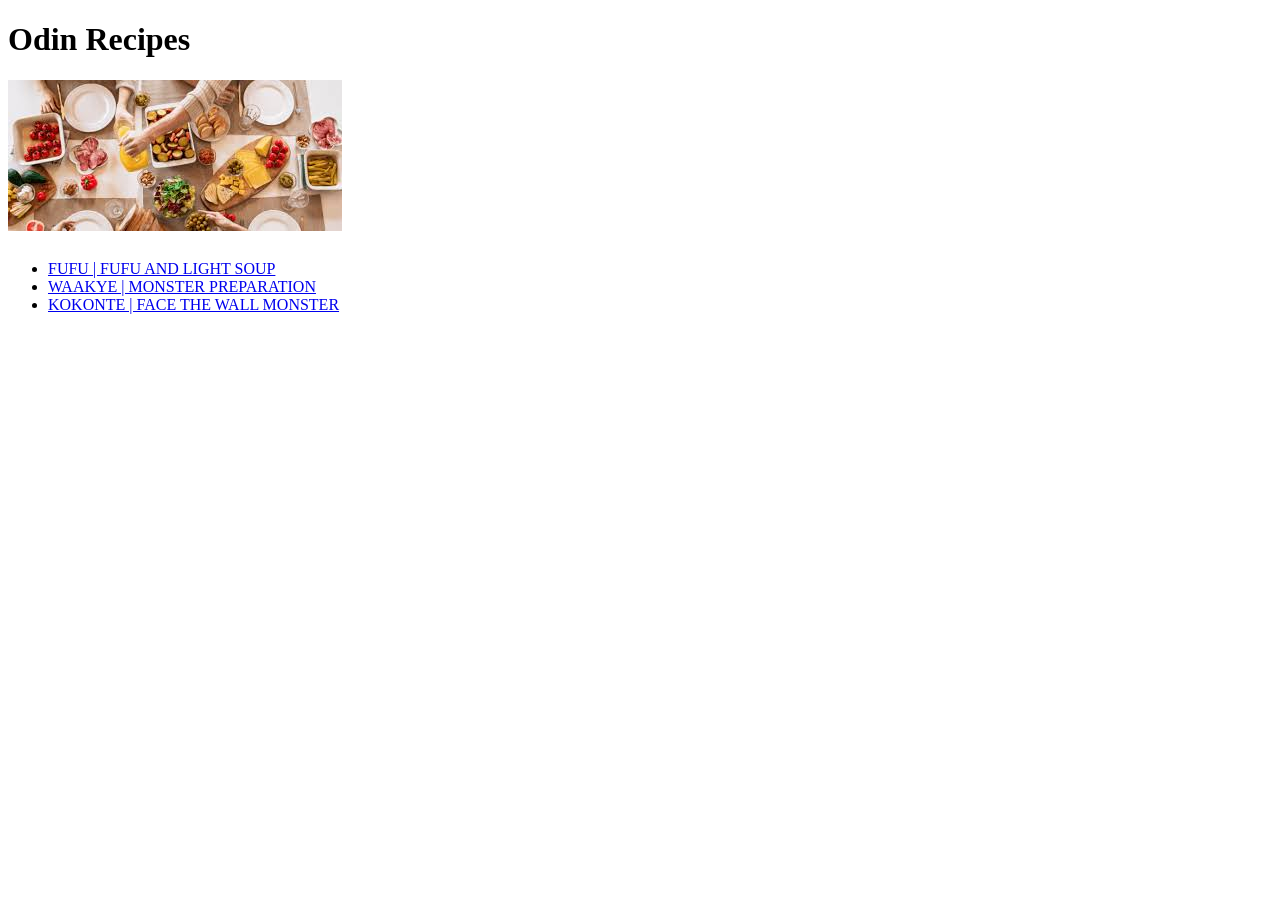
==== index.html @ 6b756115 "index.html" ====
<!DOCTYPE html>
<html lang="en">
<head>
    <meta charset="UTF-8">
    <meta name="viewport" content="width=device-width, initial-scale=1.0">
    <link href="food.jpeg" rel="icon">
    <title>Recipes | Monster Recipes</title>
</head>
<body>
     <h1> Odin Recipes</h1> 
     <h1>
     <img src="food.jpeg" alt="Food Image" width="334" height="151"/>
     </h1>
            <ul>
             <li> <a href="recipes/konto.html">FUFU | FUFU AND LIGHT SOUP</a>
             <li> <a href="recipes/waakye.html">WAAKYE | MONSTER PREPARATION</a>
             <li> <a href="recipes/kokonte.html">KOKONTE | FACE THE WALL MONSTER</a>
                </li>
             </ul>
</body>
</html>
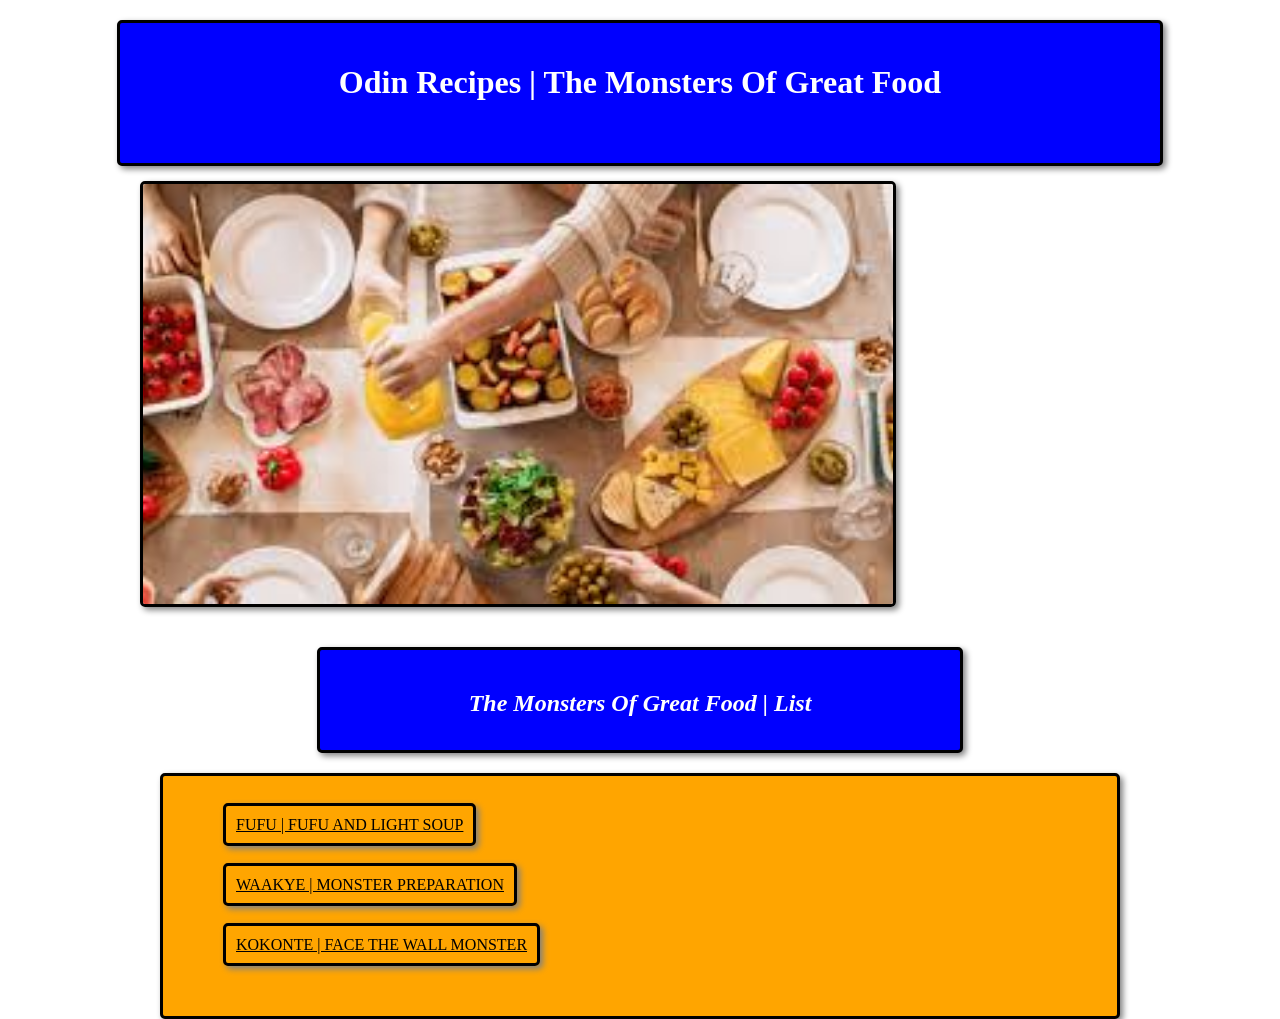
==== commit 9822e22c: "index.html" ====
--- a/index.html
+++ b/index.html
@@ -1,21 +1,33 @@
 <!DOCTYPE html>
 <html lang="en">
-<head>
     <meta charset="UTF-8">
     <meta name="viewport" content="width=device-width, initial-scale=1.0">
     <link href="food.jpeg" rel="icon">
     <title>Recipes | Monster Recipes</title>
 </head>
 <body>
-     <h1> Odin Recipes</h1> 
-     <h1>
-     <img src="food.jpeg" alt="Food Image" width="334" height="151"/>
-     </h1>
+     <div>
+    <link rel="stylesheet" href="styles.css"> 
+    
+     <div class="box one">
+        <h1> Odin Recipes | The Monsters Of Great Food</h1>
+     <div class="box two">
+  <img src="food.jpeg" alt="Food Image" /></div>
+   <div class="box three">
+            <h2> The Monsters Of Great Food | List</h2></div>   
             <ul>
-             <li> <a href="recipes/konto.html">FUFU | FUFU AND LIGHT SOUP</a>
-             <li> <a href="recipes/waakye.html">WAAKYE | MONSTER PREPARATION</a>
-             <li> <a href="recipes/kokonte.html">KOKONTE | FACE THE WALL MONSTER</a>
-                </li>
-             </ul>
+
+                <div class="box four">
+            <div>
+                <li> <a href="recipes/konto.html">FUFU | FUFU AND LIGHT SOUP</a></li>
+            </div>
+            <div class="box five">
+                <li> <a href="recipes/waakye.html">WAAKYE | MONSTER PREPARATION</a></li>
+            </div>
+            <div class="box six">
+                <li> <a href="recipes/kokonte.html">KOKONTE | FACE THE WALL MONSTER</a></li>
+            </div>
+            </ul>
+     </div>
 </body>
 </html>
--- a/styles.css
+++ b/styles.css
@@ -0,0 +1,125 @@
+.box.one {
+  width: 1000px;
+  height: 100px;
+  padding: 20px;
+  margin: 20px auto;
+  border: 3px solid black;
+  border-radius: 5px;
+  background-color: blue;
+  color: white;
+  text-align: center;
+  box-shadow: 3px 3px 6px grey;
+   gap: 10px;
+}
+
+.box.two {
+  width: 100%;
+  max-width: 750px;
+  height: 420px;
+  overflow: hidden;
+  margin-top: 80px;
+  margin-bottom: 40px;
+  border: 3px solid black;
+  border-radius: 5px;
+  box-shadow: 3px 3px 6px grey;
+}
+
+.box.two img {
+  width: 100%;
+  height: 100%;
+  object-fit: cover;
+  display: block;
+}
+.box.three {
+  width: 600px;
+  height: 60px;
+  padding: 20px;
+  margin: 10px auto;
+  border: 3px solid black;
+  border-radius: 5px;
+  background-color: blue;
+  color: white;
+  text-align: center;
+  box-shadow: 3px 3px 6px grey;
+  font-style: italic;
+}
+
+ul { 
+  gap: 10px;
+  padding: 20px;
+  margin: 20px 20px 20px;  
+  background-color: orange;   
+  list-style: none;  
+  border: 3px solid black;
+  border-radius: 5px;
+  box-shadow: 3px 3px 6px grey;  
+  text-align: left;   
+}
+.box.four a:link, 
+.box.five a:link, 
+.box.six  a:link { 
+  color: black;
+  gap: 10px;
+  padding: 10px;
+  background-color: orange; 
+  border: 3px solid black;
+  border-radius: 5px;
+  box-shadow: 3px 3px 6px grey;
+}
+.box.four a:visited, 
+.box.five a:visited, 
+.box.six a:visited { 
+  text-decoration: underline;
+  text-decoration-thickness: 20px;
+  font-size: 20px;
+  color:red;
+  background-color: transparent; 
+  white-space: nowrap;
+}
+.box.four a:hover,
+ .box.five a:hover, 
+ .box.six a:hover{ 
+  color:purple; 
+}
+.box.four a,
+.box.five a,
+.box.six a {
+display: in-line-block;
+white-space: nowrap;
+margin: 10px 20px;
+}
+.box.four li, 
+.box.five li, 
+.box.six li {
+  display: in-line-block;
+  margin: 20px 20px;
+  text-align: left;
+  column-gap: 10px;
+  width: 10px;
+  height: 40px;
+}
+.box.seven {
+  width: 120px;
+  height: 100px;
+  padding: 20px;
+  margin: 20px;
+  border: 3px solid black;
+  border-radius: 5px;
+  background-color: orange;
+  color: white;
+  text-align: center;
+  box-shadow: 3px 3px grey;
+   gap: 5px;
+}
+.container {
+  display: flex;
+  gap: 5px;
+  align-items: flex-start;
+}
+.box.seven a div{
+display: block;
+white-space: nowrap;
+}
+.box.seven a:hover{ 
+  color: purple; 
+}
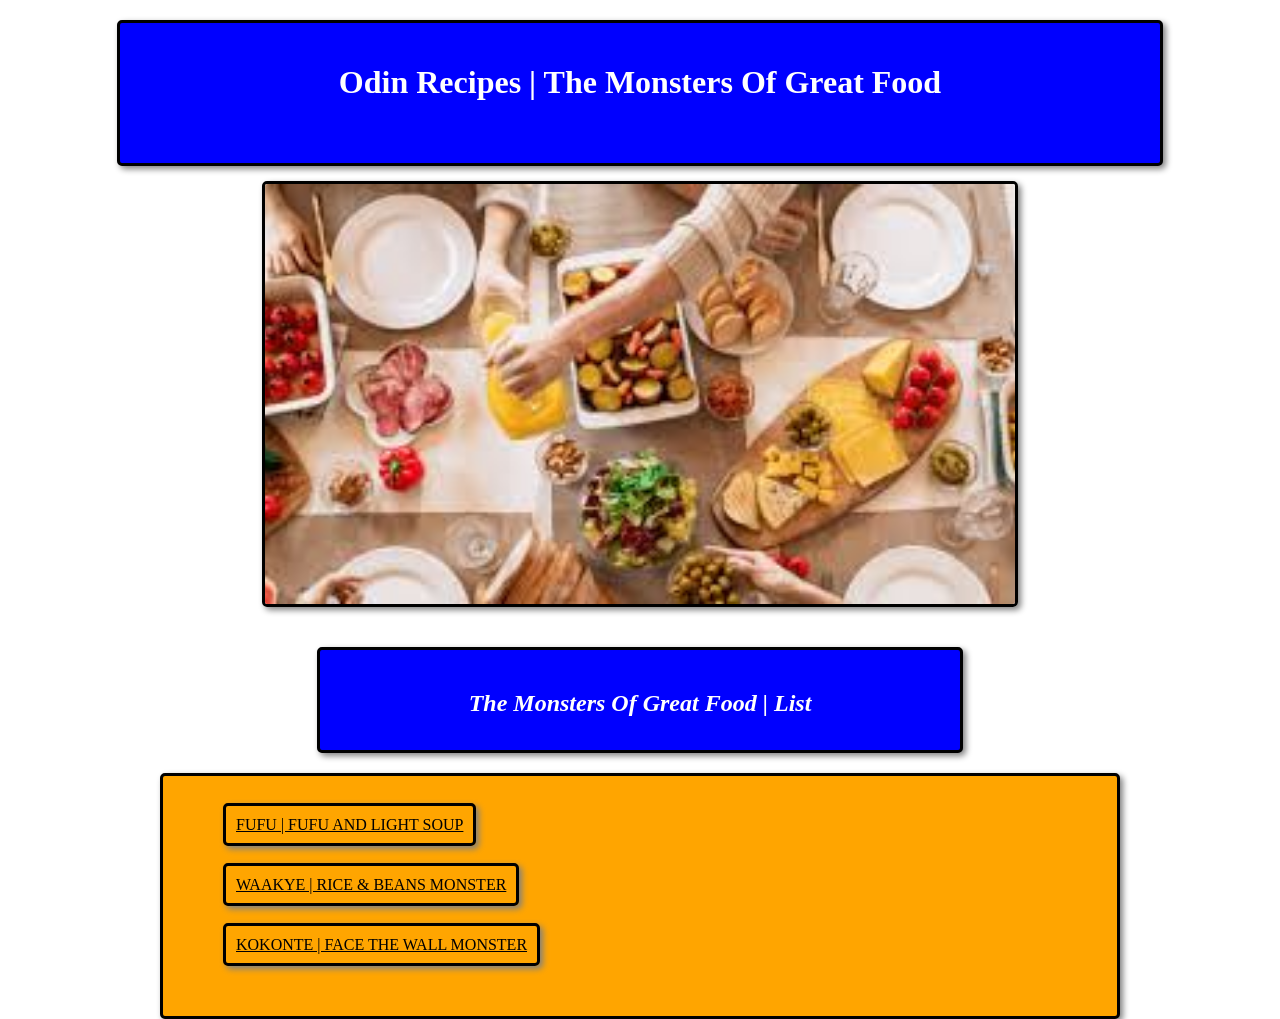
==== commit 8f0f57dd: "index.html" ====
--- a/index.html
+++ b/index.html
@@ -22,7 +22,7 @@
                 <li> <a href="recipes/konto.html">FUFU | FUFU AND LIGHT SOUP</a></li>
             </div>
             <div class="box five">
-                <li> <a href="recipes/waakye.html">WAAKYE | MONSTER PREPARATION</a></li>
+                <li> <a href="recipes/waakye.html">WAAKYE | RICE & BEANS MONSTER </a></li>
             </div>
             <div class="box six">
                 <li> <a href="recipes/kokonte.html">KOKONTE | FACE THE WALL MONSTER</a></li>
--- a/styles.css
+++ b/styles.css
@@ -19,6 +19,8 @@
   overflow: hidden;
   margin-top: 80px;
   margin-bottom: 40px;
+  margin-left: auto;
+  margin-right: auto;
   border: 3px solid black;
   border-radius: 5px;
   box-shadow: 3px 3px 6px grey;
@@ -123,3 +125,49 @@
 .box.seven a:hover{ 
   color: purple; 
 }
+.box.seven {
+display: flex;
+justify-content: center;
+  align-items: center;
+  font-size: 30px;
+}
+.box.eight {
+  width: 1000px;
+  height: 600px;
+  padding: 20px;
+  margin: 20px auto;
+  border: 3px solid black;
+  border-radius: 5px;
+  box-shadow: 3px 3px grey;
+}
+.box.eight img {
+  width: 100%;
+  height: 100%;
+  object-fit: cover;
+  display: block;
+}
+.box.nine  { 
+  color: black;
+  gap: 20px;
+  padding: 10px;
+  background-color: orange; 
+  border: 3px solid black;
+  border-radius: 5px;
+  box-shadow: 3px 3px 6px grey;
+  column-gap: 10px;
+}
+.box.ten {
+  width: 1000px;
+  height: 950px;
+  padding: 20px;
+  margin: 20px auto;
+  border: 3px solid black;
+  border-radius: 5px;
+  box-shadow: 3px 3px grey;
+}
+.box.ten img {
+  width: 100%;
+  height: 100%;
+  object-fit: cover;
+  display: block;
+}
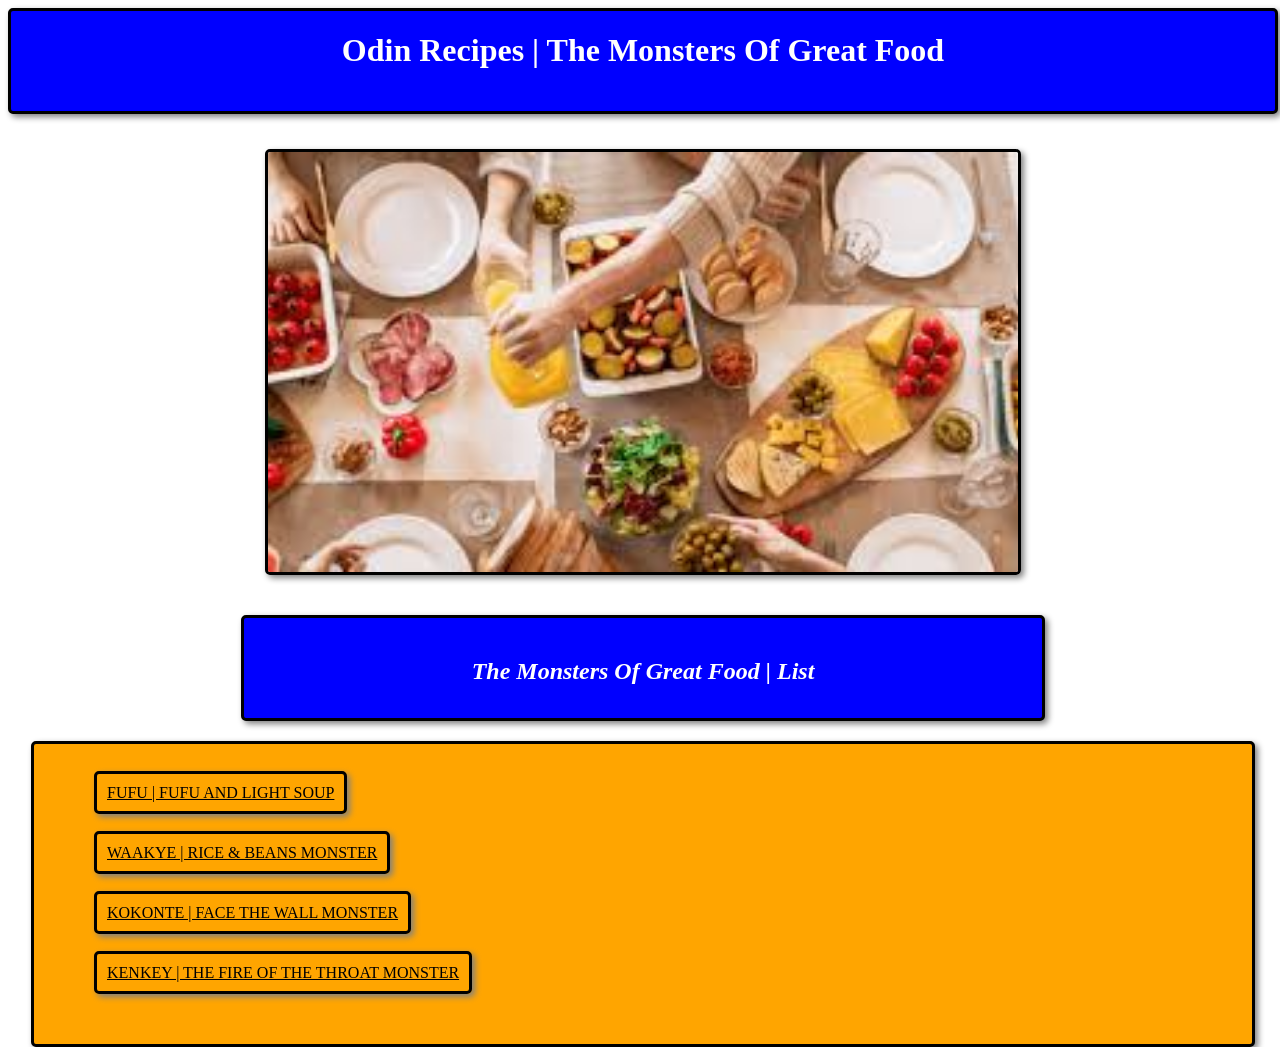
==== commit a1632f32: "index.html" ====
--- a/index.html
+++ b/index.html
@@ -27,6 +27,9 @@
             <div class="box six">
                 <li> <a href="recipes/kokonte.html">KOKONTE | FACE THE WALL MONSTER</a></li>
             </div>
+             <div class="box six">
+                <li> <a href="recipes/kenkey.html">KENKEY | THE FIRE OF THE THROAT MONSTER</a></li>
+            </div>
             </ul>
      </div>
 </body>
--- a/styles.css
+++ b/styles.css
@@ -1,5 +1,5 @@
 .box.one {
-  width: 1000px;
+  width: 100%;
   height: 100px;
   padding: 20px;
   margin: 20px auto;
@@ -31,10 +31,12 @@
   height: 100%;
   object-fit: cover;
   display: block;
+  display: block;
+  margin: 0 auto;
 }
 .box.three {
-  width: 600px;
-  height: 60px;
+  width: 60%;
+  height: 60%;
   padding: 20px;
   margin: 10px auto;
   border: 3px solid black;
@@ -113,9 +115,10 @@
   box-shadow: 3px 3px grey;
    gap: 5px;
 }
-.container {
-  display: flex;
-  gap: 5px;
+.flex-container {
+display: flex;
+width: 100%;
+  gap: 0;
   align-items: flex-start;
 }
 .box.seven a div{
@@ -128,24 +131,22 @@
 .box.seven {
 display: flex;
 justify-content: center;
-  align-items: center;
-  font-size: 30px;
+align-items: center;
+font-size: 30px;
 }
 .box.eight {
-  width: 1000px;
-  height: 600px;
+  width: 80%;
   padding: 20px;
-  margin: 20px auto;
+  margin:  20px auto;
   border: 3px solid black;
   border-radius: 5px;
-  box-shadow: 3px 3px grey;
-}
-.box.eight img {
-  width: 100%;
-  height: 100%;
-  object-fit: cover;
-  display: block;
-}
+  background-color: blue;
+  color: white;
+  text-align: center;
+  box-shadow: 3px 3px 6px grey;
+   gap: 10px;
+   display: block;
+}  
 .box.nine  { 
   color: black;
   gap: 20px;
@@ -157,8 +158,8 @@
   column-gap: 10px;
 }
 .box.ten {
-  width: 1000px;
-  height: 950px;
+  width: 80%;
+  height: 900px;
   padding: 20px;
   margin: 20px auto;
   border: 3px solid black;
@@ -170,4 +171,19 @@
   height: 100%;
   object-fit: cover;
   display: block;
+}
+.box.seven, 
+.box.one {
+margin:0;
+padding:0px;
+}
+.box.seven {
+    margin-right: 0;
+}
+.box.one {
+    margin-bottom: 20px;
+}
+.box.eight {
+    margin-bottom: 20px;
+
 }
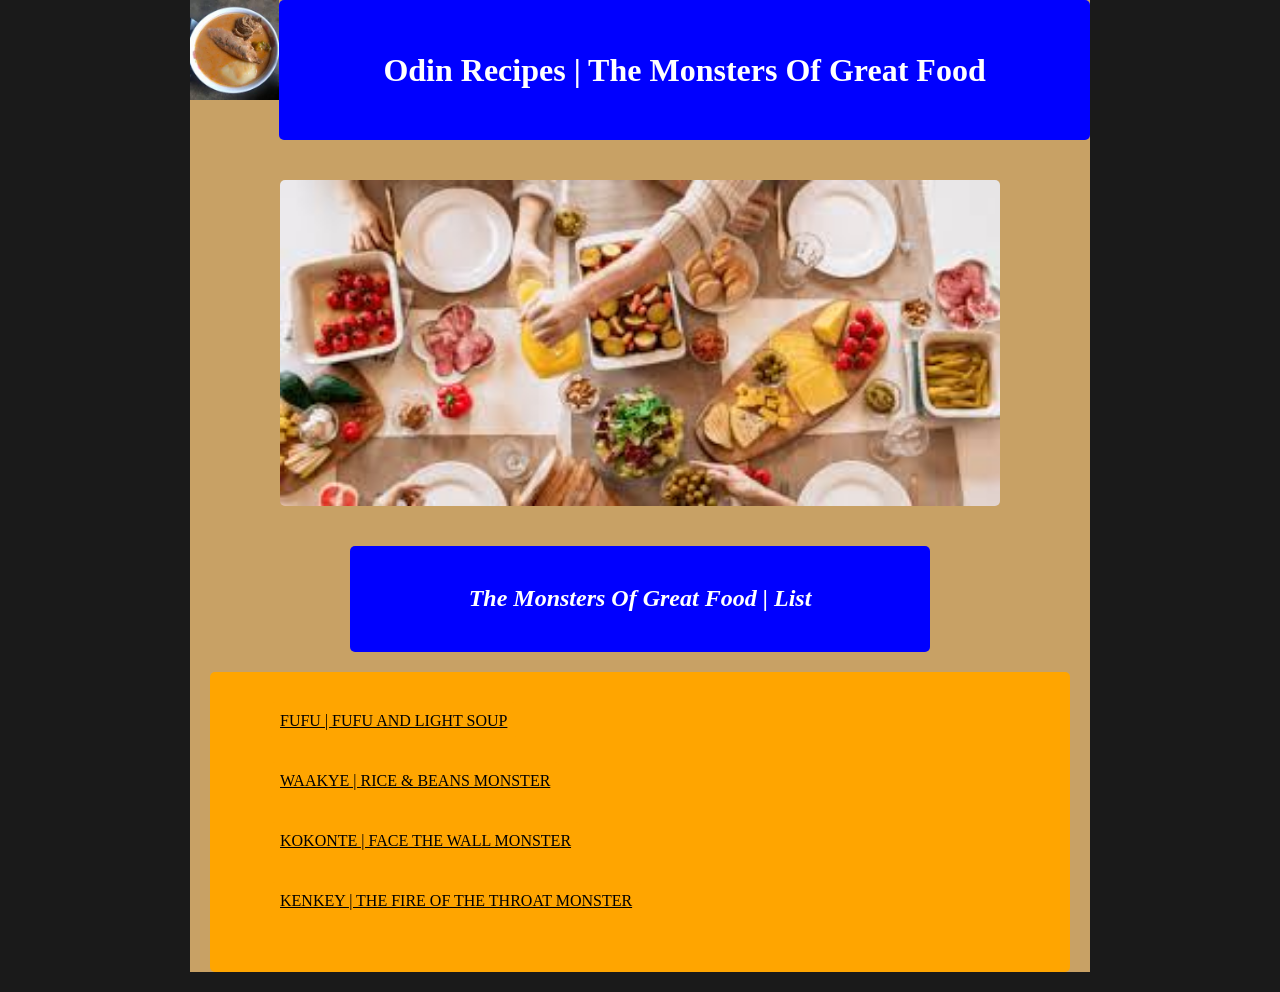
==== commit b5741c9c: "index.html" ====
--- a/index.html
+++ b/index.html
@@ -8,9 +8,12 @@
 <body>
      <div>
     <link rel="stylesheet" href="styles.css"> 
-    
-     <div class="box one">
+    <div class="flex-container">
+        <img src="logo.png" alt="logo" />
+     <div class="box eleven">
         <h1> Odin Recipes | The Monsters Of Great Food</h1>
+        </div>
+    </div>
      <div class="box two">
   <img src="food.jpeg" alt="Food Image" /></div>
    <div class="box three">
--- a/styles.css
+++ b/styles.css
@@ -1,29 +1,26 @@
 .box.one {
-  width: 100%;
-  height: 100px;
-  padding: 20px;
-  margin: 20px auto;
-  border: 3px solid black;
-  border-radius: 5px;
-  background-color: blue;
-  color: white;
-  text-align: center;
-  box-shadow: 3px 3px 6px grey;
-   gap: 10px;
+    flex: 1;
+    background-color: blue;
+    color: white;
+    text-align: center;
+    border: 1px solid black;
+    border-radius: 5px;
+    display: flex;
+    align-items: center;
+    justify-content: center;
+    padding: 20px;
 }
 
 .box.two {
-  width: 100%;
-  max-width: 750px;
-  height: 420px;
+  width: 80%;
+  height: auto;
   overflow: hidden;
   margin-top: 80px;
   margin-bottom: 40px;
   margin-left: auto;
   margin-right: auto;
-  border: 3px solid black;
-  border-radius: 5px;
-  box-shadow: 3px 3px 6px grey;
+  border: 1px light black;
+  border-radius: 5px;
 }
 
 .box.two img {
@@ -39,12 +36,11 @@
   height: 60%;
   padding: 20px;
   margin: 10px auto;
-  border: 3px solid black;
+  border: 1px light black;
   border-radius: 5px;
   background-color: blue;
   color: white;
   text-align: center;
-  box-shadow: 3px 3px 6px grey;
   font-style: italic;
 }
 
@@ -54,9 +50,8 @@
   margin: 20px 20px 20px;  
   background-color: orange;   
   list-style: none;  
-  border: 3px solid black;
-  border-radius: 5px;
-  box-shadow: 3px 3px 6px grey;  
+  border: 1px light black;
+  border-radius: 5px; 
   text-align: left;   
 }
 .box.four a:link, 
@@ -66,9 +61,8 @@
   gap: 10px;
   padding: 10px;
   background-color: orange; 
-  border: 3px solid black;
-  border-radius: 5px;
-  box-shadow: 3px 3px 6px grey;
+  border: 1px light black;
+  border-radius: 5px;
 }
 .box.four a:visited, 
 .box.five a:visited, 
@@ -103,23 +97,23 @@
   height: 40px;
 }
 .box.seven {
-  width: 120px;
-  height: 100px;
-  padding: 20px;
-  margin: 20px;
-  border: 3px solid black;
-  border-radius: 5px;
-  background-color: orange;
-  color: white;
-  text-align: center;
-  box-shadow: 3px 3px grey;
-   gap: 5px;
+    width: 120px;
+    background-color: orange;
+    border: 1px solid black;
+    border-radius: 5px;
+    display: flex;
+    justify-content: center;
+    align-items: center;
+    font-size: 30px;
+    color: white;
+    flex-shrink: 0;
 }
 .flex-container {
-display: flex;
-width: 100%;
-  gap: 0;
-  align-items: flex-start;
+    display: flex;
+    align-items: stretch;
+    gap: 10px; 
+    width: 100%;
+    margin-bottom: 20px;
 }
 .box.seven a div{
 display: block;
@@ -138,12 +132,11 @@
   width: 80%;
   padding: 20px;
   margin:  20px auto;
-  border: 3px solid black;
+  border: 1px light black;
   border-radius: 5px;
   background-color: blue;
   color: white;
   text-align: center;
-  box-shadow: 3px 3px 6px grey;
    gap: 10px;
    display: block;
 }  
@@ -152,19 +145,18 @@
   gap: 20px;
   padding: 10px;
   background-color: orange; 
-  border: 3px solid black;
-  border-radius: 5px;
-  box-shadow: 3px 3px 6px grey;
+  border: 1px  black;
+  border-radius: 5px;
   column-gap: 10px;
 }
 .box.ten {
   width: 80%;
-  height: 900px;
+  height: auto;
   padding: 20px;
   margin: 20px auto;
-  border: 3px solid black;
-  border-radius: 5px;
-  box-shadow: 3px 3px grey;
+  gap: 20px;
+  border: 1px light black;
+  border-radius: 5px;
 }
 .box.ten img {
   width: 100%;
@@ -172,10 +164,9 @@
   object-fit: cover;
   display: block;
 }
-.box.seven, 
-.box.one {
-margin:0;
-padding:0px;
+.box.seven {
+margin: 0;
+padding: 0;
 }
 .box.seven {
     margin-right: 0;
@@ -186,4 +177,52 @@
 .box.eight {
     margin-bottom: 20px;
 
+}
+body {
+    max-width: 900px;
+    margin: 0 auto;
+    background-color: #C8A165;
+}
+html {
+    background-color: #1a1a1a;
+}
+.logo {
+    width: 120px;
+    object-fit: cover;
+    border: 1px solid black;
+    border-radius: 5px;
+    display: block;
+    flex-shrink: 0;
+}
+
+.flex-container {
+    display: flex;
+    align-items: stretch;
+    gap: 0;
+    width: 100%;
+    height: 100px;
+}
+
+
+.box.eleven {
+  flex: 1;
+  height: 100%;
+  padding: 20px;
+  background-color: blue;
+  color: white;
+  text-align: center;
+  border: 1px light black;
+  border-radius: 5px;
+  display: flex;
+  align-items: center;
+  justify-content: center;
+}
+.box.seven {
+    height: 100%;
+    box-sizing: border-box;
+}
+
+.box.one {
+    height: 100%;
+    box-sizing: border-box;
 }
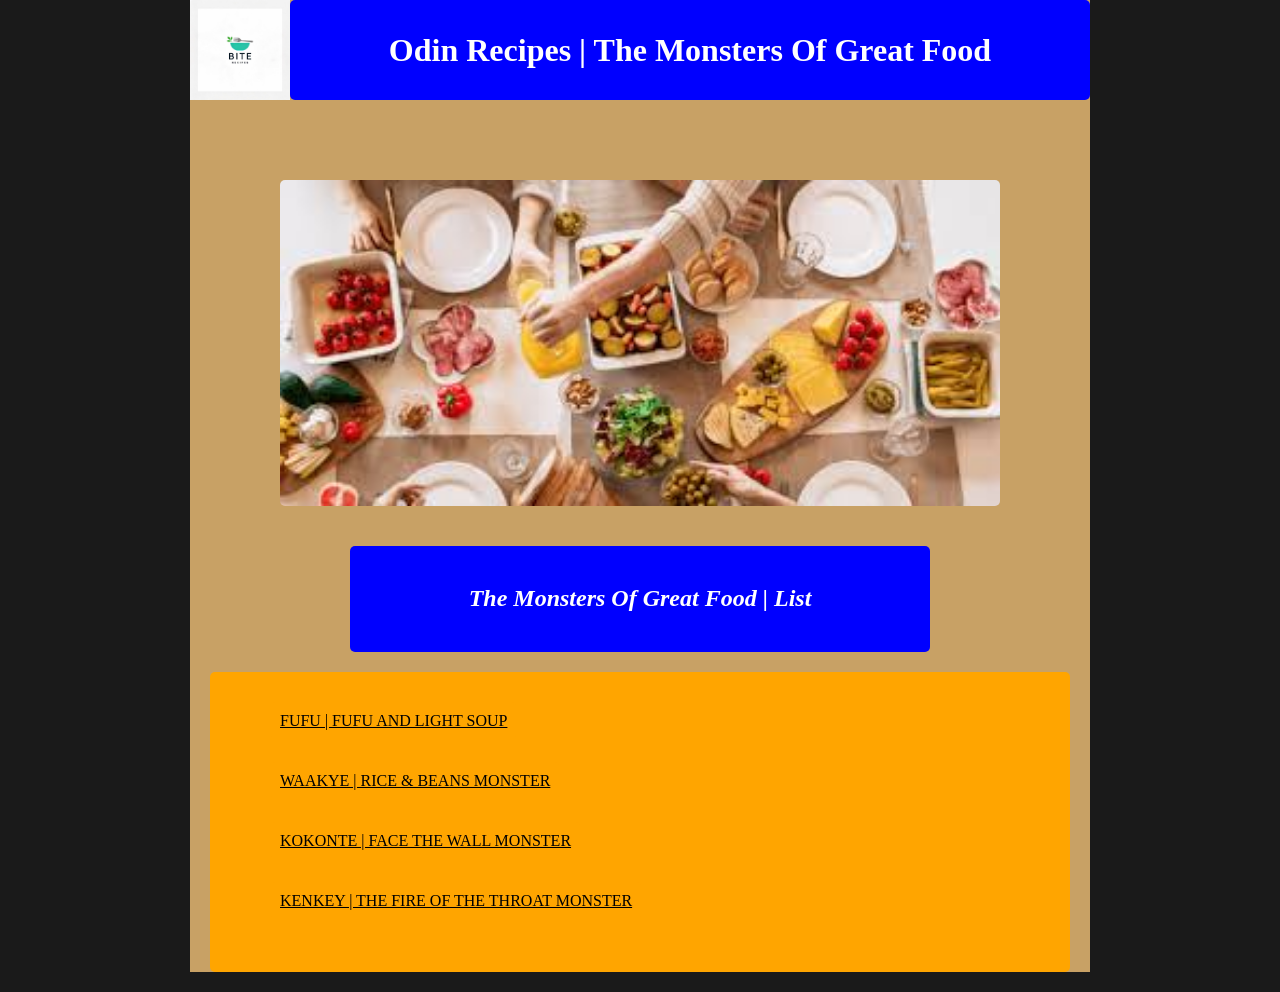
==== commit 3453a383: "index.html" ====
--- a/index.html
+++ b/index.html
@@ -2,18 +2,19 @@
 <html lang="en">
     <meta charset="UTF-8">
     <meta name="viewport" content="width=device-width, initial-scale=1.0">
-    <link href="food.jpeg" rel="icon">
+    <link href="mainlogo.png" rel="icon">
     <title>Recipes | Monster Recipes</title>
 </head>
 <body>
      <div>
     <link rel="stylesheet" href="styles.css"> 
-    <div class="flex-container">
-        <img src="logo.png" alt="logo" />
-     <div class="box eleven">
+    <div class="new-flex-container">
+        <img src="mainlogo.png" alt="logo" />
+         <div class="box eleven">
         <h1> Odin Recipes | The Monsters Of Great Food</h1>
         </div>
     </div>
+</div>  
      <div class="box two">
   <img src="food.jpeg" alt="Food Image" /></div>
    <div class="box three">
--- a/styles.css
+++ b/styles.css
@@ -206,7 +206,7 @@
 
 .box.eleven {
   flex: 1;
-  height: 100%;
+  height: 60px;
   padding: 20px;
   background-color: blue;
   color: white;
@@ -221,7 +221,16 @@
     height: 100%;
     box-sizing: border-box;
 }
-
+.new-flex-container {
+    display: flex;
+    align-items: center;
+    width: 100%;
+}
+.new-flex-container img {
+  height: 100px;
+  width: auto;
+  object-fit: contain;
+}
 .box.one {
     height: 100%;
     box-sizing: border-box;
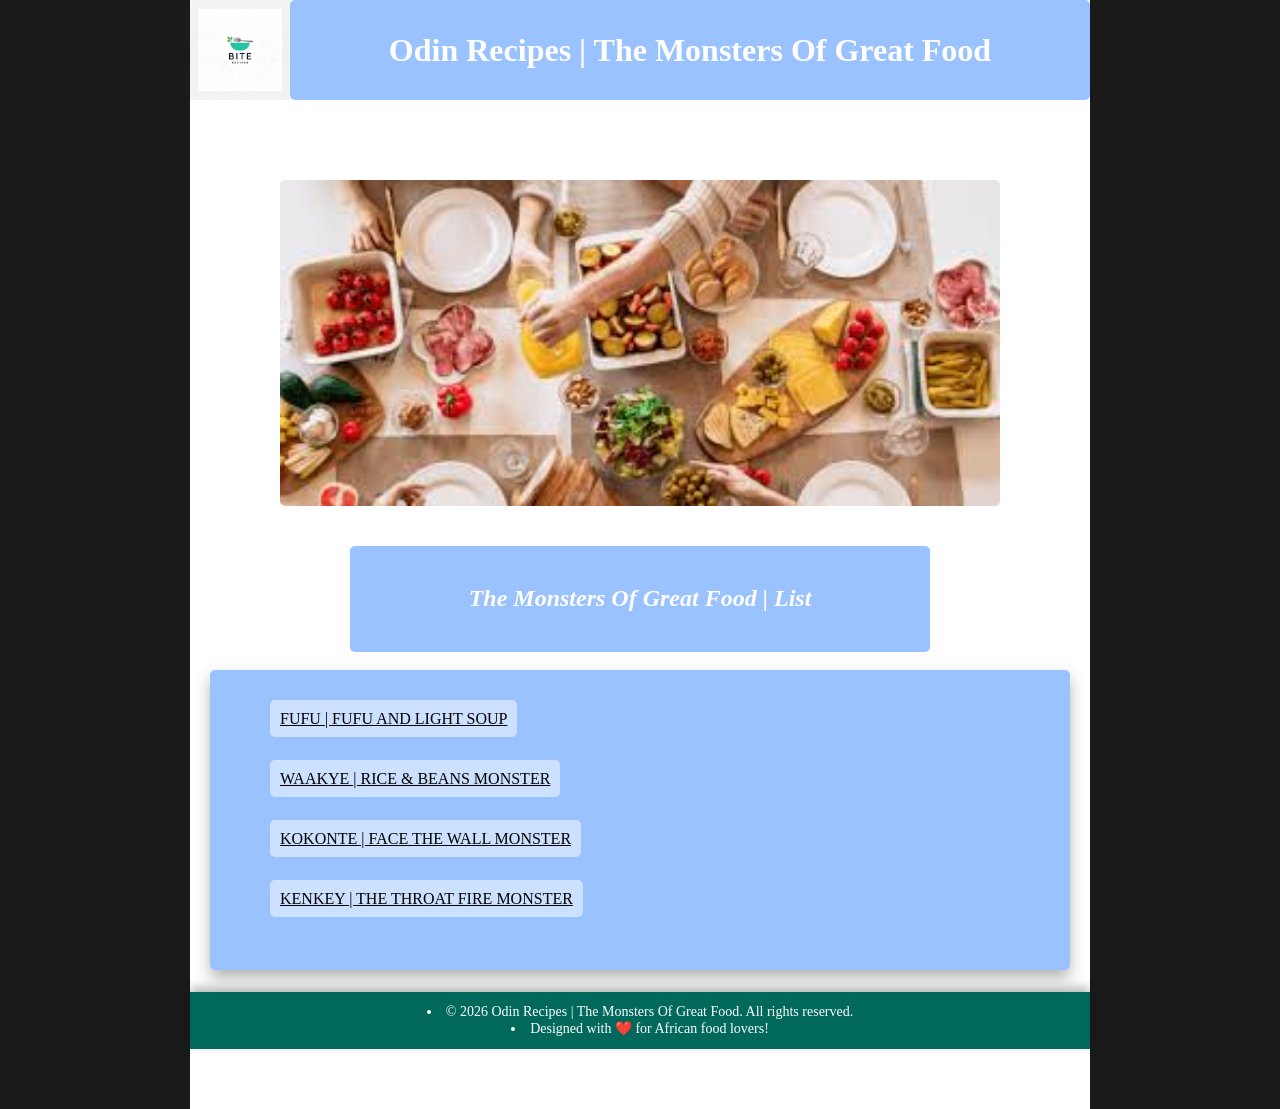
==== commit 18bf1460: "index.html" ====
--- a/index.html
+++ b/index.html
@@ -8,6 +8,7 @@
 <body>
      <div>
     <link rel="stylesheet" href="styles.css"> 
+    <div class="main-content"> 
     <div class="new-flex-container">
         <img src="mainlogo.png" alt="logo" />
          <div class="box eleven">
@@ -32,9 +33,15 @@
                 <li> <a href="recipes/kokonte.html">KOKONTE | FACE THE WALL MONSTER</a></li>
             </div>
              <div class="box six">
-                <li> <a href="recipes/kenkey.html">KENKEY | THE FIRE OF THE THROAT MONSTER</a></li>
+                <li> <a href="recipes/kenkey.html">KENKEY | THE THROAT FIRE MONSTER</a></li>
             </div>
             </ul>
      </div>
+     </div>
+      <footer class="footnote">
+    <li><p1>&copy; 2026 Odin Recipes | The Monsters Of Great Food. All rights reserved.</p1></li>
+    <li><p2>Designed with ❤️ for African food lovers! </p2></li>
+  </footer>
+  </body>
 </body>
 </html>
--- a/styles.css
+++ b/styles.css
@@ -1,9 +1,9 @@
 .box.one {
     flex: 1;
-    background-color: blue;
+    background-color: #99C2FF;
     color: white;
     text-align: center;
-    border: 1px solid black;
+    border: 2px light grey;
     border-radius: 5px;
     display: flex;
     align-items: center;
@@ -19,7 +19,7 @@
   margin-bottom: 40px;
   margin-left: auto;
   margin-right: auto;
-  border: 1px light black;
+  border: 2px light grey;
   border-radius: 5px;
 }
 
@@ -36,9 +36,9 @@
   height: 60%;
   padding: 20px;
   margin: 10px auto;
-  border: 1px light black;
-  border-radius: 5px;
-  background-color: blue;
+  border: 2px light grey;
+  border-radius: 5px;
+  background-color: #99C2FF;
   color: white;
   text-align: center;
   font-style: italic;
@@ -48,11 +48,13 @@
   gap: 10px;
   padding: 20px;
   margin: 20px 20px 20px;  
-  background-color: orange;   
+  background-color: #99C2FF;   
   list-style: none;  
-  border: 1px light black;
+  border: 2px light grey;
   border-radius: 5px; 
-  text-align: left;   
+  text-align: left;  
+  box-shadow: 0px 8px 16px rgba(0, 0, 0, 0.3);
+  transform: translateY(-2px);  
 }
 .box.four a:link, 
 .box.five a:link, 
@@ -60,8 +62,8 @@
   color: black;
   gap: 10px;
   padding: 10px;
-  background-color: orange; 
-  border: 1px light black;
+  background-color: #CCE0FF; 
+  border: 2px light grey;
   border-radius: 5px;
 }
 .box.four a:visited, 
@@ -98,8 +100,8 @@
 }
 .box.seven {
     width: 120px;
-    background-color: orange;
-    border: 1px solid black;
+    background-color: #CCE0FF;
+    border: 7px solid #99C2FF;
     border-radius: 5px;
     display: flex;
     justify-content: center;
@@ -111,7 +113,7 @@
 .flex-container {
     display: flex;
     align-items: stretch;
-    gap: 10px; 
+    gap: 20px; 
     width: 100%;
     margin-bottom: 20px;
 }
@@ -132,9 +134,9 @@
   width: 80%;
   padding: 20px;
   margin:  20px auto;
-  border: 1px light black;
-  border-radius: 5px;
-  background-color: blue;
+  border: 2px light grey;
+  border-radius: 5px;
+  background-color: #99C2FF;
   color: white;
   text-align: center;
    gap: 10px;
@@ -144,8 +146,8 @@
   color: black;
   gap: 20px;
   padding: 10px;
-  background-color: orange; 
-  border: 1px  black;
+  background-color: #CCE0FF; 
+  border: 2px light grey;
   border-radius: 5px;
   column-gap: 10px;
 }
@@ -155,7 +157,7 @@
   padding: 20px;
   margin: 20px auto;
   gap: 20px;
-  border: 1px light black;
+  border: 2px light grey;
   border-radius: 5px;
 }
 .box.ten img {
@@ -180,8 +182,15 @@
 }
 body {
     max-width: 900px;
+    min-height: 100vh;
+    display: flex;
+    flex-direction: column;
     margin: 0 auto;
-    background-color: #C8A165;
+    background-color: white;
+    padding-bottom: 60px; 
+}
+.main-content {
+  flex: 1;   
 }
 html {
     background-color: #1a1a1a;
@@ -189,7 +198,7 @@
 .logo {
     width: 120px;
     object-fit: cover;
-    border: 1px solid black;
+    border: 2cqi light grey;
     border-radius: 5px;
     display: block;
     flex-shrink: 0;
@@ -208,10 +217,10 @@
   flex: 1;
   height: 60px;
   padding: 20px;
-  background-color: blue;
-  color: white;
-  text-align: center;
-  border: 1px light black;
+  background-color: #99C2FF;
+  color: white;
+  text-align: center;
+  border: 2px light grey;
   border-radius: 5px;
   display: flex;
   align-items: center;
@@ -234,4 +243,14 @@
 .box.one {
     height: 100%;
     box-sizing: border-box;
+}
+.footnote {
+  position: static;      
+  max-width: 900px;
+  background-color: #00695c;
+  color: white;
+  text-align: center;
+  padding: 12px;
+  font-size: 14px;
+  box-shadow: 0px -4px 10px rgba(0, 0, 0, 0.3);
 }
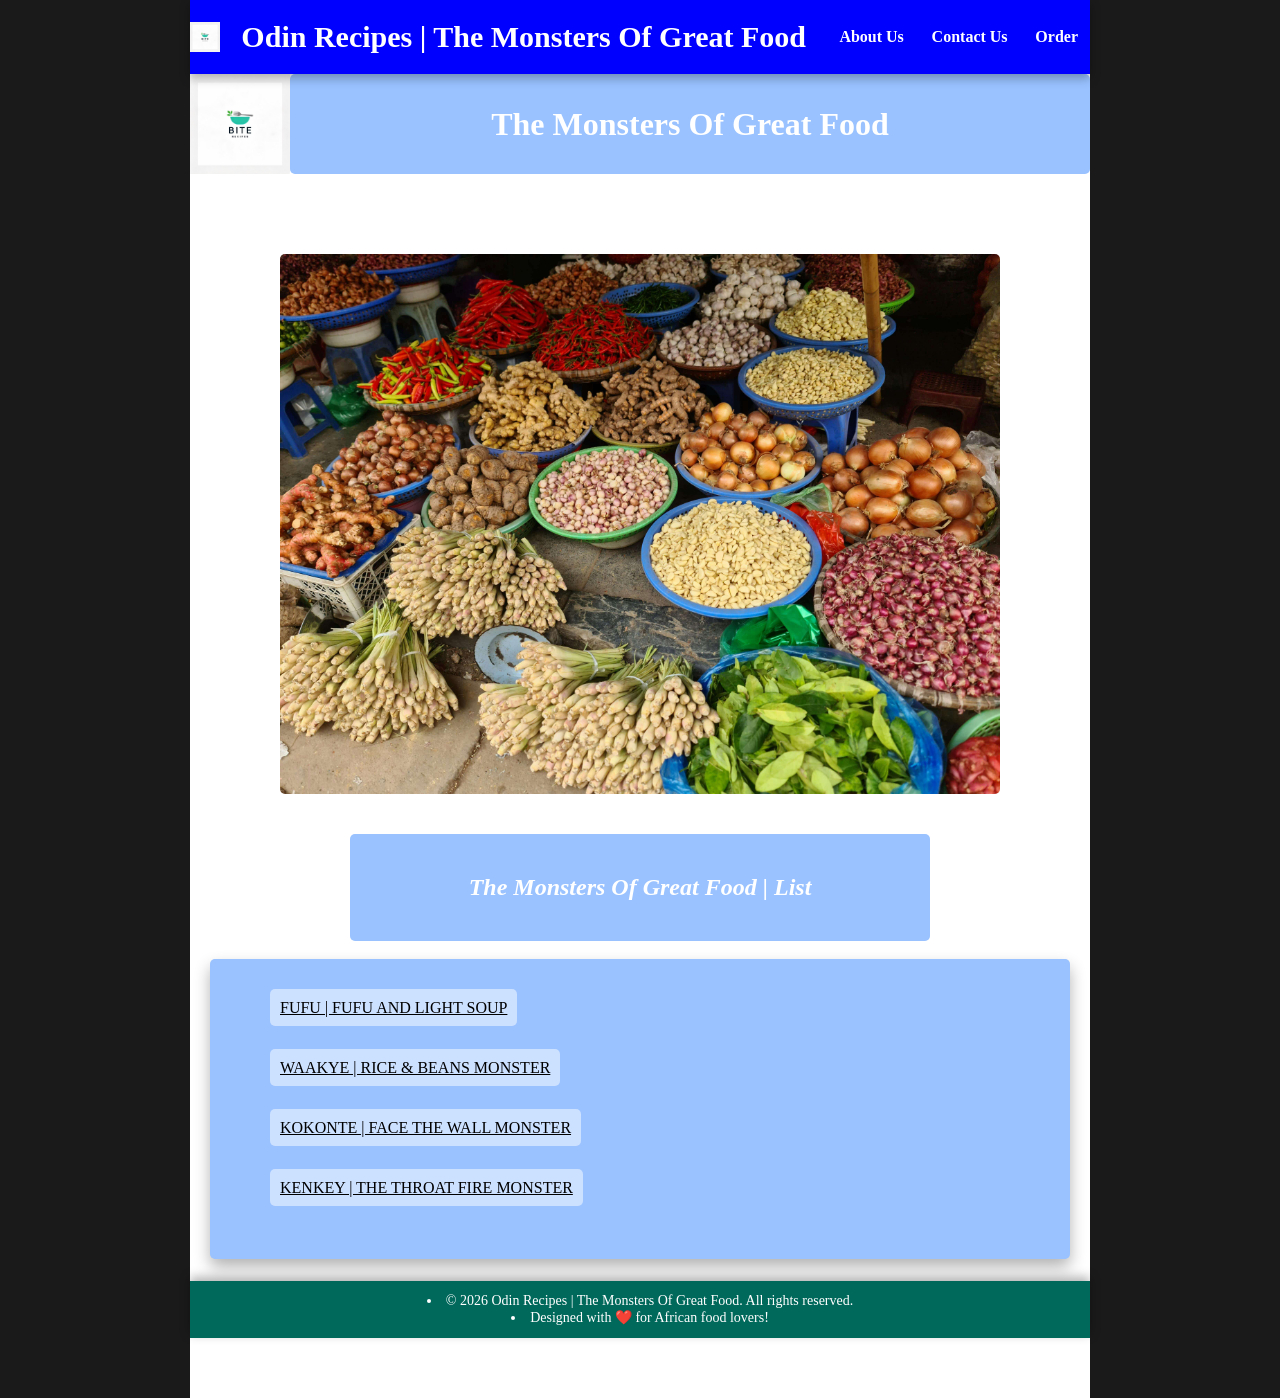
==== commit 5de25859: "../index.html" ====
--- a/index.html
+++ b/index.html
@@ -2,6 +2,17 @@
 <html lang="en">
     <meta charset="UTF-8">
     <meta name="viewport" content="width=device-width, initial-scale=1.0">
+ <header class="site-header">
+    <img src="mainlogo.png" alt="logo" />
+    <h1>Odin Recipes | The Monsters Of Great Food</h1>
+
+    <nav class="nav-links">
+        <a href="recipes/about.html">About Us</a>
+        <a href="recipes/contact.html">Contact Us</a>
+         <a href="recipes/pricing.html"> Order</a>
+    </nav>
+    
+</header>
     <link href="mainlogo.png" rel="icon">
     <title>Recipes | Monster Recipes</title>
 </head>
@@ -12,7 +23,7 @@
     <div class="new-flex-container">
         <img src="mainlogo.png" alt="logo" />
          <div class="box eleven">
-        <h1> Odin Recipes | The Monsters Of Great Food</h1>
+        <h1> The Monsters Of Great Food</h1>
         </div>
     </div>
 </div>  
--- a/styles.css
+++ b/styles.css
@@ -253,4 +253,53 @@
   padding: 12px;
   font-size: 14px;
   box-shadow: 0px -4px 10px rgba(0, 0, 0, 0.3);
-}+}
+.site-header {
+  position: sticky;
+  max-width: 900px;
+  top: 0;
+  width: 100%;
+  background-color: blue;
+  color: white;
+  display: flex;
+  align-items: center;
+  padding: 10px 20px;
+  z-index: 999;
+  box-shadow: 0px 4px 10px rgba(0, 0, 0, 0.3);
+  box-sizing: border-box; 
+  margin: 0 auto;
+  font-size: 15px;
+  padding: 0;
+}
+
+.site-header img {
+  height: 30px;
+  width: 30px;
+}
+
+.site-header h1 {
+  flex: 1;             
+  text-align: center;
+}
+
+.nav-links {
+  display: center;
+  gap: 10px;        
+}
+
+.nav-links a {
+  color: white;
+  text-decoration: none;
+  font-size: 16px;
+  font-weight: bold;
+  padding: 8px 12px;
+  border-radius: 5px;
+  transition: background 0.2s ease;
+}
+
+.nav-links a:hover {
+  background-color: rgba(255, 255, 255, 0.2);
+}
+.new-flex-container {
+  background-color: transparent;
+}
